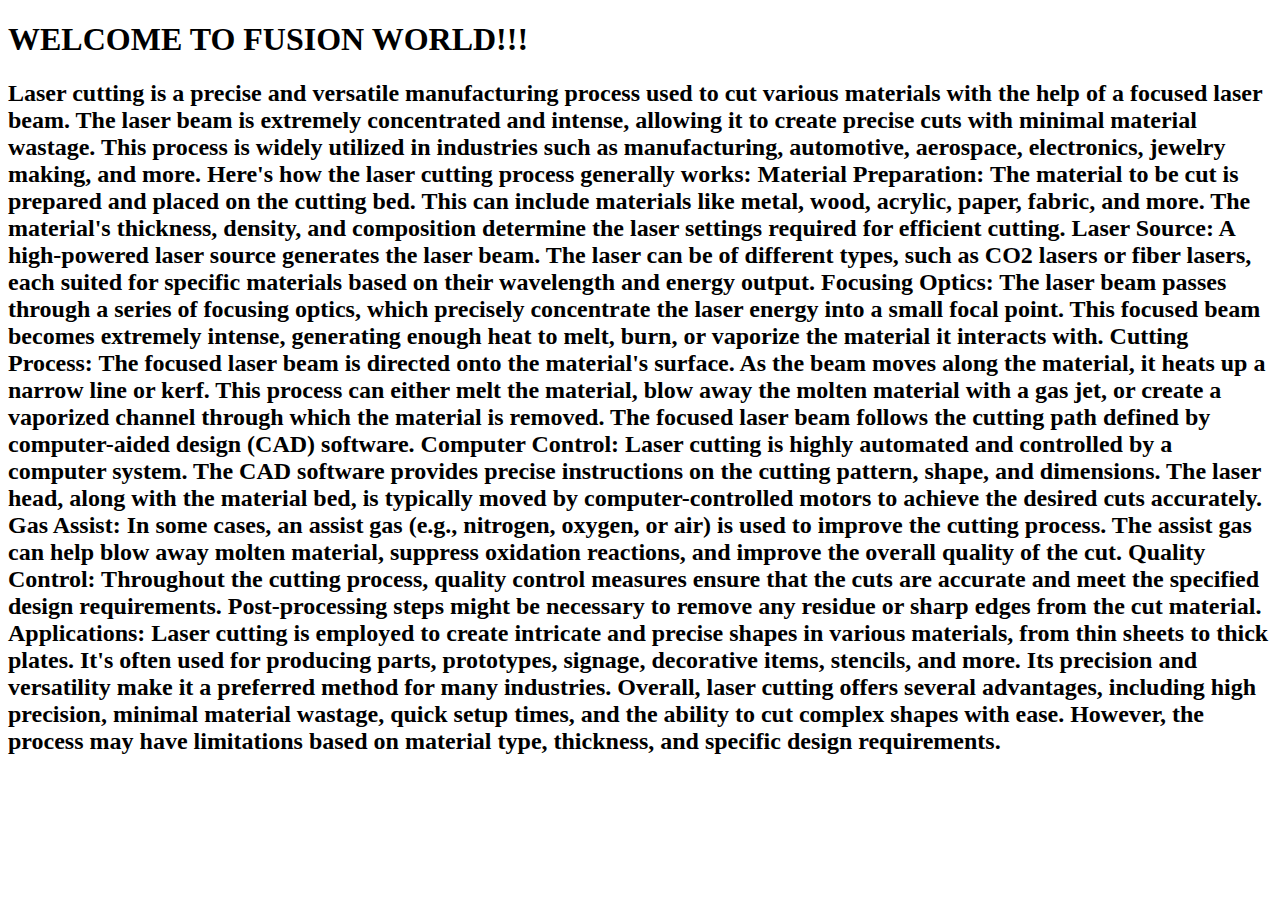
==== leaser cutting.html @ e9cb47a0 "Create leaser cutting.html" ====
<!DOCTYPE html>
<html lang="en">
<head>
    <meta charset="UTF-8">
    <meta http-equiv="X-UA-Compatible" content="IE=edge">
    <meta name="viewport" content="width=<device-width>, initial-scale=1.0">
    <title>Document</title>
</head>
<body>
    <h1>WELCOME TO FUSION WORLD!!!
        <h2>
        Laser cutting is a precise and versatile manufacturing process used to cut various materials with the help of a focused laser beam. The laser beam is extremely concentrated and intense, allowing it to create precise cuts with minimal material wastage. This process is widely utilized in industries such as manufacturing, automotive, aerospace, electronics, jewelry making, and more.

Here's how the laser cutting process generally works:

Material Preparation: The material to be cut is prepared and placed on the cutting bed. This can include materials like metal, wood, acrylic, paper, fabric, and more. The material's thickness, density, and composition determine the laser settings required for efficient cutting.

Laser Source: A high-powered laser source generates the laser beam. The laser can be of different types, such as CO2 lasers or fiber lasers, each suited for specific materials based on their wavelength and energy output.

Focusing Optics: The laser beam passes through a series of focusing optics, which precisely concentrate the laser energy into a small focal point. This focused beam becomes extremely intense, generating enough heat to melt, burn, or vaporize the material it interacts with.

Cutting Process: The focused laser beam is directed onto the material's surface. As the beam moves along the material, it heats up a narrow line or kerf. This process can either melt the material, blow away the molten material with a gas jet, or create a vaporized channel through which the material is removed. The focused laser beam follows the cutting path defined by computer-aided design (CAD) software.

Computer Control: Laser cutting is highly automated and controlled by a computer system. The CAD software provides precise instructions on the cutting pattern, shape, and dimensions. The laser head, along with the material bed, is typically moved by computer-controlled motors to achieve the desired cuts accurately.

Gas Assist: In some cases, an assist gas (e.g., nitrogen, oxygen, or air) is used to improve the cutting process. The assist gas can help blow away molten material, suppress oxidation reactions, and improve the overall quality of the cut.

Quality Control: Throughout the cutting process, quality control measures ensure that the cuts are accurate and meet the specified design requirements. Post-processing steps might be necessary to remove any residue or sharp edges from the cut material.

Applications: Laser cutting is employed to create intricate and precise shapes in various materials, from thin sheets to thick plates. It's often used for producing parts, prototypes, signage, decorative items, stencils, and more. Its precision and versatility make it a preferred method for many industries.

Overall, laser cutting offers several advantages, including high precision, minimal material wastage, quick setup times, and the ability to cut complex shapes with ease. However, the process may have limitations based on material type, thickness, and specific design requirements.
           
       <div>
        <Img src=""
       </div>
    </body>
    </html>
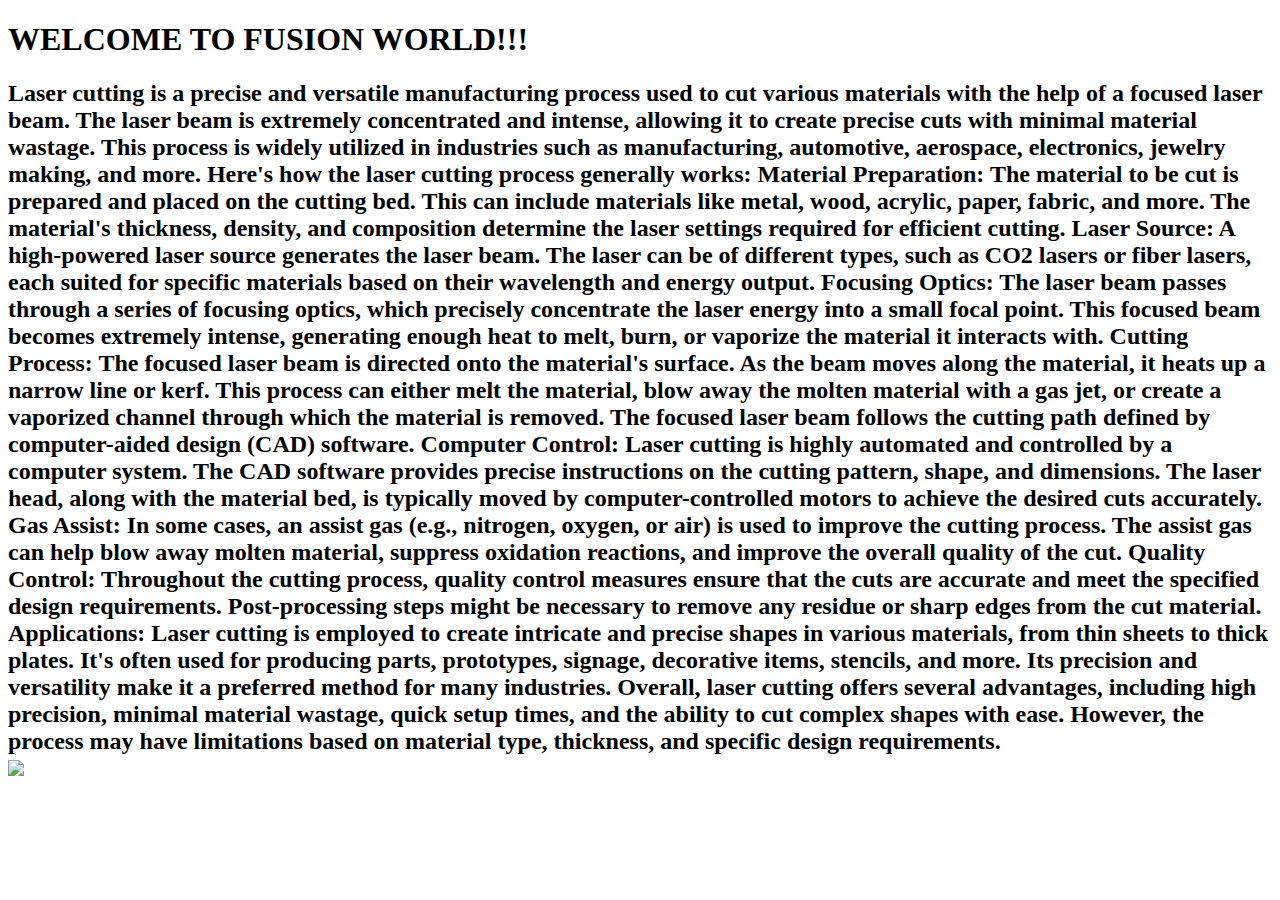
==== commit 0bc1610c: "Update leaser cutting.html" ====
--- a/leaser cutting.html
+++ b/leaser cutting.html
@@ -32,7 +32,7 @@
 Overall, laser cutting offers several advantages, including high precision, minimal material wastage, quick setup times, and the ability to cut complex shapes with ease. However, the process may have limitations based on material type, thickness, and specific design requirements.
            
        <div>
-        <Img src=""
+        <Img src="WhatApp Img 2023-08-24 at 5.06.52.jpeg"
        </div>
     </body>
     </html>
